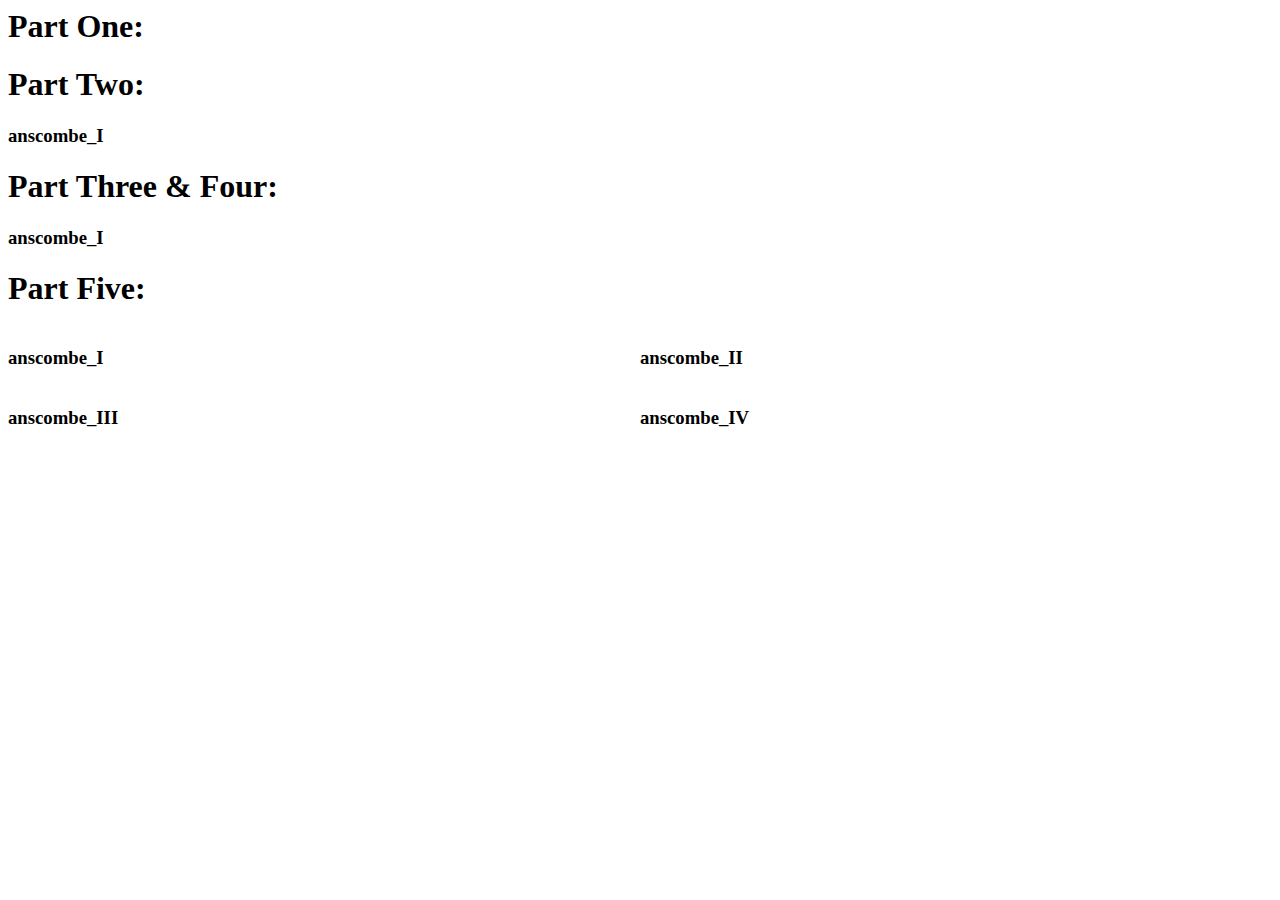
==== submissions/dfrost/index.html @ bae8fda9 "added final index.html, scatters set to quadrants" ====
<html>
<head>
<title>Project 0</title>
<style type="text/css" href="project0.css"></style>
<style>
  .left{float:left; width:50%;}
  .right{float:right; width:50%;}

</style>
<script src="https://ajax.googleapis.com/ajax/libs/jquery/3.1.1/jquery.min.js"></script>
<!--Put your D3 import statement between these two lines-->
    <script src="//d3js.org/d3.v4.min.js"></script>
<!--Put your D3 import statement between these two lines-->
</head>

<body>
	<div id="partOne">
        <h1>Part One: </h1>

	</div>

    <div id="partTwo">
        <h1>Part Two: </h1>
        <h3>anscombe_I</h3>
        <div id="barchart">
        </div>
	</div>

    <div id="partThree">
        <h1>Part Three &amp; Four: </h1>
        <div id="scatterplot">
          <h3>anscombe_I</h3>
          <div id="sl"
            <p id="scatterLabel"></p>
          </div>
        </div>
	</div>

<!--Figured out how to stack the charts into a 4 quadrant with "in-html" styling-->
    <div id="partFive">
        <h1>Part Five: </h1>
        <div id="scatterplotSet">
        </div>
        <div class= "left" id="anscombe_I">
          <h3>anscombe_I</h3>
        </div>
        <div class= "left" id="anscombe_II">
          <h3>anscombe_II</h3>
        </div>

        <div class= "right" id="anscombe_IV">
          <h3>anscombe_IV</h3>
        </div>
        <div class= "right" id="anscombe_III">
          <h3>anscombe_III</h3>
        </div>

	</div>

    <script type="text/javascript">
//Team-work: I teamed up with Ben Galassi to work on this project.
//Sources used for this project:
// #1 https://bl.ocks.org/d3noob/bdf28027e0ce70bd132edc64f1dd7ea4
// for help setting up bar graph using v4 d3 library
// #2 http://stackoverflow.com/questions/11300059/appending-d3-js-canvas-to-div
// for help appending a chart to a div
// #3 http://www.d3noob.org/2012/12/setting-scales-domains-and-ranges-in.html
// for scaling x and y domains correctly by max values from dataset
// #4 http://stackoverflow.com/questions/38450349/uncaught-typeerror-cannot-read-property-linear-of-undefined
// for more new v4 stuff that broke using v3 code from tutorial, syntax changes, etc..
// #5 https://bl.ocks.org/d3noob/6f082f0e3b820b6bf68b78f2f7786084
// for scaling x y ranges in v4 for a scatterplot
// Put your part one code here ***********************
var w = 700; // Width of our visualization
var h = 500; // Height of our visualization
var margin = 10; // Margin around visualization
var xOffset = 40; // Space for x-axis labels
var yOffset = 100; // Space for y-axis labels
var vals = ['x', 'y']; // List of data attributes
var xVal = vals[0]; // Value to plot on x-axis
var yVal = vals[1]; // Value to plot on y-axis
    d3.csv('anscombe_I.csv', function(dataset) {
      var data1 = checkDataset(dataset);
        });
      d3.csv('anscombe_II.csv', function(dataset) {
        var data2 = checkDataset(dataset);
          });
        d3.csv('anscombe_III.csv', function(dataset) {
          var data3 = checkDataset(dataset);
            });
          d3.csv('anscombe_IV.csv', function(dataset) {
            var data4 = checkDataset(dataset);
              });
        // Leave this to test your data uploading. All data uploading should be above this line
        function checkDataset(dataset) {
            if (dataset.length == 11)
                $("#partOne").append("<p>data loaded correctly</p>");
            else
                $("#partOne").append("<p>data loaded incorrectly. Try using the debugger to help you find the bug!</p>");
        }
// Put your part two code here ***********************
// set the dimensions &  margins for the bar graph
var margin = {top: 15, right: 15, bottom: 15, left: 18},
    width = 600 - margin.left - margin.right,
    height = 500 - margin.top - margin.bottom;
// set the x and y ranges (scaleBand is new in v4)
//Constructs a new band scale with the empty domain, the unit range [0, 1], no padding, no rounding and center alignment.
var x = d3.scaleBand()
          .range([0, width])
          .padding(0.1);
var y = d3.scaleLinear()
          .range([height, 0]);
// append '#barchart' element to 'svg' to get in in the div in part 2
var svg = d3.select("#barchart").append("svg")
    .attr("width", width + margin.left + margin.right)
    .attr("height", height + margin.top + margin.bottom)
  .append("g")
    .attr("transform",
          "translate(" + margin.left + "," + margin.top + ")");
// last line moves the svg element to the top left margin of the barchart div
// Pull in the data from anscombe number 1 dataset
d3.csv("anscombe_I.csv", function(data) {
  var data1 = data;
  // formatting for the dataset values
  data.forEach(function(d) {
    d.y = +d.y;
  });
  // Scale the range of the data in the domains
  x.domain(data.map(function(d) { return d.x; }));
  y.domain([0, d3.max(data, function(d) { return d.y; })]);
  // append the rectangles "bar" to the chart
  svg.selectAll(".bar")
      .data(data)
    .enter().append("rect")
      .attr("class", "bar")
      .attr("x", function(d) { return x(d.x); })
      .attr("width", x.bandwidth())
      .attr("y", function(d) { return y(d.y); })
      .attr("height", function(d) { return height - y(d.y); });
  // adding our x-Axis and specifying which axis it goes on
  svg.append("g")
      .attr("transform", "translate(0," + height + ")")
      .call(d3.axisBottom(x));
  // adding our y-axis and specifying which axis it goes on
  svg.append("g")
      .call(d3.axisLeft(y));
});
        // Put your part three & four code here ***********************
// PART THREE CODE:
//set the dimensions and margins of the graph
var margin1 = {
     'left': 25,
     'right': 20,
     'top': 20,
     'bottom': 20
   }
   var width1 = 450 - margin1.left - margin1.right;
   var height1 = 450 - margin1.top - margin1.bottom;
  //  var ansVals = ['x', 'y']; // List of data attributes
  //  var ansValX = ansVals[0]; // Value to plot on x-axis
  //  var ansValY = ansVals[1]; /
  // var xOffset = 40; // Space for x-axis labels
  // var yOffset = 100; // Space for y-axis labels

//update 2.16.17 @ 6:47 PM - For the life of me, I still cannot get the x and y scaling right
//I commented out my variables and retained manual scaling, and will email you to see if I can figure
//this out before final submission

   var x1 = d3.scaleLinear()
            .range([0, width1])
            .domain([0,14]);
   var y1 = d3.scaleLinear()
            .range([height1, 0])
            .domain([0, 11]);
//create the x axis, add ticks, call x1 for scaling
   var xAxis = d3.axisBottom()
      .scale(x1)
      .tickSize(-height1)
//create the y axis, add ticks, call y1 for scaling
   var yAxis = d3.axisLeft()
      .scale(y1)
      .tickSize(-width)
//pulling the data from datset1
  d3.csv('anscombe_I.csv', function(data){
      var data2 = data;
//formatting the data
    data.forEach(function(d) {
      d.x = +d.x;
      d.y = +d.y;
    });
//create a new image and tie it to div scatterplot in html
    var scatter = d3.select('#scatterplot').append('svg')
                  .attr('width', width1+margin1.left+margin1.right)
                  .attr('height', height1+margin1.top+margin1.bottom)
                  .append('g')
                    .attr("transform",
                          "translate("
                          + margin1.left + ","
                          + margin1.top + ")" );
//adding x axis appending "graphic" to previously created x axis
    scatter.append("g")
      .attr("class", "x axis")
      .attr("transform", "translate(0," + (height1) + ")")
      .call(xAxis);
//adding y axis appending "graphic" to previously created y axis
    scatter.append("g")
      .attr("class", "y axis")
      .call(yAxis);
//creating the circles for the scatterplot
    var circles = scatter.selectAll('circle')
                .data(data);
//defining the circles position, radius
//finally figured out how to get the mouseover and mouse out color change working, and coordinate printing on click
    circles.enter()
      .append('circle')
      .attr('cy', function(d) {return y(d.y);})
      .attr('cx', function(d) {return x(d.x);})
      .attr('r', 5)
      .on("mouseover", function(d) {
        d3.select(this).attr("r", 10).style("fill", "steelblue");
      })
      .on("mouseout", function(d) {
        d3.select(this).attr("r", 5.5).style("fill", "black");
        circles.transition()
             .duration(500)
             .style("opacity", 0);
      })
      //write text (x and y coordinates of selected circle) to div wrapper "sl" on-click
      //now replaces previous coordinates on new click
      .on("click", function(d) {d3.select("#sl").text(d.x + ", " + d.y);
	  		})
	  });
        // Put your part five code here ***********************
        //re-using part 3 scatter plot, copied 4 times and uploading 4 different anscombe datasets.
        d3.csv('anscombe_I.csv', function(error, data){
            var data3 = data;
          data.forEach(function(d) {
            d.x = +d.x;
            d.y = +d.y;
          });

        var margin1 = {
             'left': 25,
             'right': 20,
             'top': 20,
             'bottom': 20
           }
           var width1 = 450 - margin1.left - margin1.right;
           var height1 = 450 - margin1.top - margin1.bottom;

           var x2 = d3.scaleLinear()
                    .range([0, width1])
                    .domain([0,14]);
           var y2 = d3.scaleLinear()
                    .range([height1, 0])
                    .domain([0, 11]);
           var xAxis = d3.axisBottom()
              .scale(x2)
              .tickSize(-height1)
           var yAxis = d3.axisLeft()
              .scale(y2)
              .tickSize(-width)

            var scatter1 = d3.select('#anscombe_I').append('svg')
                          .attr('width', width1+margin1.left+margin1.right)
                          .attr('height', height1+margin1.top+margin1.bottom)
                          .append('g')
                            .attr("transform",
                                  "translate("
                                  + margin1.left + ","
                                  + margin1.top + ")" )
            scatter1.append("g")
              .attr("class", "x axis")
              .attr("transform", "translate(0," + (height1) + ")")
              .call(xAxis);
            scatter1.append("g")
              .attr("class", "y axis")
              .call(yAxis);
            var circles = scatter1.selectAll('circle')
                        .data(data);
            circles.enter()
              .append('circle')
              .attr('cy', function(d) {return y(d.y);})
              .attr('cx', function(d) {return x(d.x);})
              .attr('r', 5)
          });
          //----------------------------------------------------------------
          //anscombe II scattor plot
          var margin1 = {
               'left': 25,
               'right': 20,
               'top': 20,
               'bottom': 20
             }
             var width1 = 450 - margin1.left - margin1.right;
             var height1 = 450 - margin1.top - margin1.bottom;
             var x1 = d3.scaleLinear()
                      .range([0, width1])
                      .domain([0,14]);
             var y1 = d3.scaleLinear()
                      .range([height1, 0])
                      .domain([0, 11]);
             var xAxis = d3.axisBottom()
                .scale(x1)
                .tickSize(-height1)
             var yAxis = d3.axisLeft()
                .scale(y1)
                .tickSize(-width)
            d3.csv('anscombe_II.csv', function(error, data){
                var data4 = data;
              data.forEach(function(d) {
                d.x = +d.x;
                d.y = +d.y;
              });
              var scatter2 = d3.select('#anscombe_II').append('svg')
                            .attr('width', width1+margin1.left+margin1.right)
                            .attr('height', height1+margin1.top+margin1.bottom)
                            .append('g')
                              .attr("transform",
                                    "translate("
                                    + margin1.left + ","
                                    + margin1.top + ")" );
              scatter2.append("g")
                .attr("class", "x axis")
                .attr("transform", "translate(0," + (height1) + ")")
                .call(xAxis);
              scatter2.append("g")
                .attr("class", "y axis")
                .call(yAxis);
              var circles = scatter2.selectAll('circle')
                          .data(data);
              circles.enter()
                .append('circle')
                .attr('cy', function(d) {return y(d.y);})
                .attr('cx', function(d) {return x(d.x);})
                .attr('r', 5)
            });
//----------------------------------------------------------------
//anscombe III scattor plot
var margin1 = {
     'left': 25,
     'right': 20,
     'top': 20,
     'bottom': 20
   }
   var width1 = 450 - margin1.left - margin1.right;
   var height1 = 450 - margin1.top - margin1.bottom;
   var x1 = d3.scaleLinear()
            .range([0, width1])
            .domain([0,14]);
   var y1 = d3.scaleLinear()
            .range([height1, 0])
            .domain([0, 11]);
   var xAxis = d3.axisBottom()
      .scale(x1)
      .tickSize(-height1)
   var yAxis = d3.axisLeft()
      .scale(y1)
      .tickSize(-width)
d3.csv('anscombe_III.csv', function(error, data){
  var data6 = data;
  data.forEach(function(d) {
    d.x = +d.x;
    d.y = +d.y;
  });
  var scatter3 = d3.select('#anscombe_III').append('svg')
                .attr('width', width1+margin1.left+margin1.right)
                .attr('height', height1+margin1.top+margin1.bottom)
                .append('g')
                  .attr("transform",
                        "translate("
                        + margin1.left + ","
                        + margin1.top + ")" );
  scatter3.append("g")
    .attr("class", "x axis")
    .attr("transform", "translate(0," + (height1) + ")")
    .call(xAxis);
  scatter3.append("g")
    .attr("class", "y axis")
    .call(yAxis);
  var circles = scatter3.selectAll('circle')
              .data(data);
  circles.enter()
    .append('circle')
    .attr('cy', function(d) {return y(d.y);})
    .attr('cx', function(d) {return x(d.x);})
    .attr('r', 5)
});
//-------------------------------------------------------------------
//anscombe IV scattor plot
var margin1 = {
     'left': 25,
     'right': 20,
     'top': 20,
     'bottom': 20
   }
   var width1 = 450 - margin1.left - margin1.right;
   var height1 = 450 - margin1.top - margin1.bottom;
   var x1 = d3.scaleLinear()
            .range([0, width1])
            .domain([0,14]);
   var y1 = d3.scaleLinear()
            .range([height1, 0])
            .domain([0, 11]);
   var xAxis = d3.axisBottom()
      .scale(x1)
      .tickSize(-height1)
   var yAxis = d3.axisLeft()
      .scale(y1)
      .tickSize(-width)
d3.csv('anscombe_IV.csv', function(error, data){
  var data6 = data;
  data.forEach(function(d) {
    d.x = +d.x;
    d.y = +d.y;
  });
  var scatter4 = d3.select('#anscombe_IV').append('svg')
                .attr('width', width1+margin1.left+margin1.right)
                .attr('height', height1+margin1.top+margin1.bottom)
                .append('g')
                  .attr("transform",
                        "translate("
                        + margin1.left + ","
                        + margin1.top + ")" );
  scatter4.append("g")
    .attr("class", "x axis")
    .attr("transform", "translate(0," + (height1) + ")")
    .call(xAxis);
  scatter4.append("g")
    .attr("class", "y axis")
    .call(yAxis);
  var circles = scatter4.selectAll('circle')
              .data(data);
  circles.enter()
    .append('circle')
    .attr('cy', function(d) {return y(d.y);})
    .attr('cx', function(d) {return x(d.x);})
    .attr('r', 5)
});
    </script>
</body>


</html>
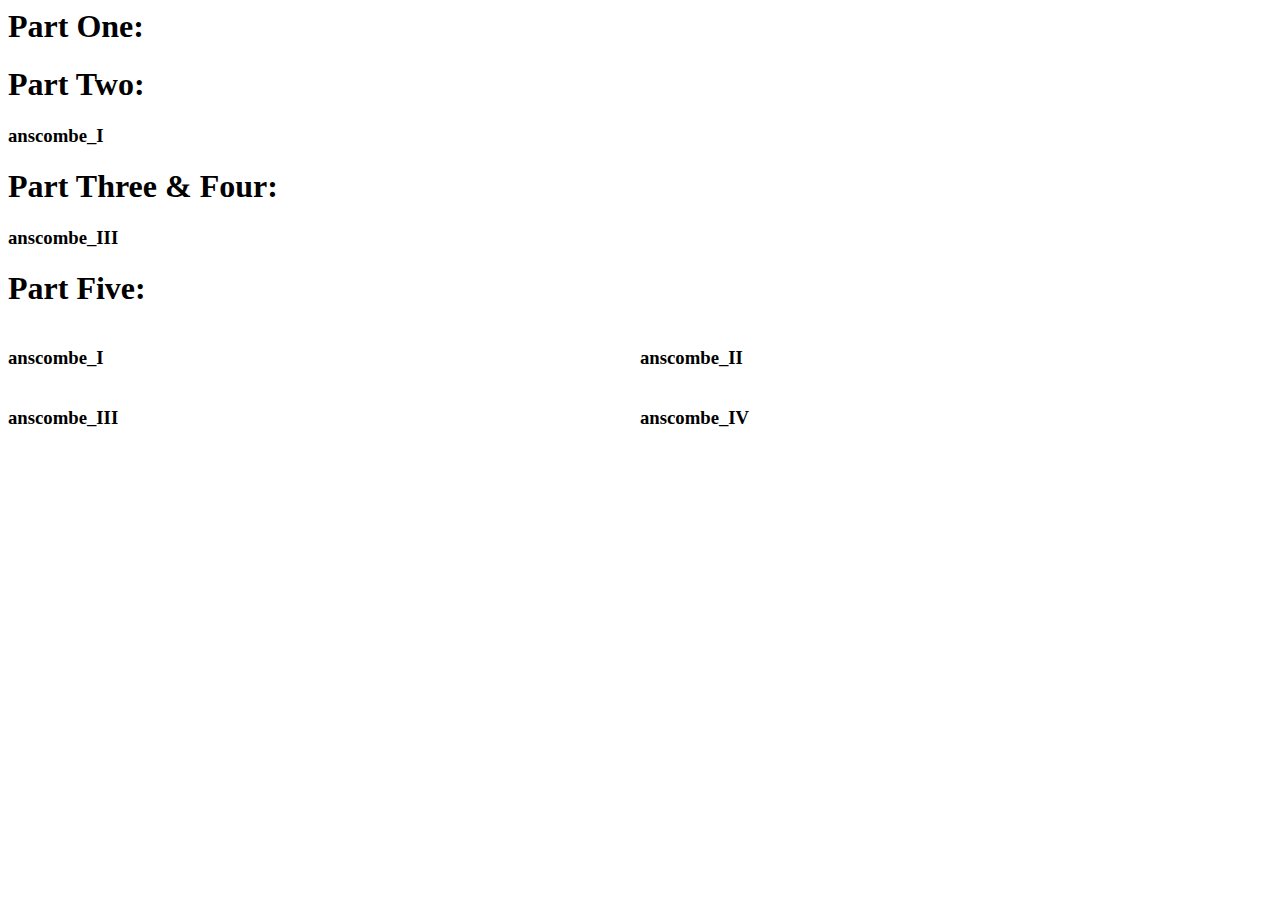
==== commit 8934228d: "figured out ALL the issues. WOOHOOgit add index.htmlgit add index.html" ====
--- a/submissions/dfrost/index.html
+++ b/submissions/dfrost/index.html
@@ -29,7 +29,7 @@
     <div id="partThree">
         <h1>Part Three &amp; Four: </h1>
         <div id="scatterplot">
-          <h3>anscombe_I</h3>
+          <h3>anscombe_III</h3>
           <div id="sl"
             <p id="scatterLabel"></p>
           </div>
@@ -58,6 +58,7 @@
 	</div>
 
     <script type="text/javascript">
+
 //Team-work: I teamed up with Ben Galassi to work on this project.
 //Sources used for this project:
 // #1 https://bl.ocks.org/d3noob/bdf28027e0ce70bd132edc64f1dd7ea4
@@ -71,14 +72,8 @@
 // #5 https://bl.ocks.org/d3noob/6f082f0e3b820b6bf68b78f2f7786084
 // for scaling x y ranges in v4 for a scatterplot
 // Put your part one code here ***********************
-var w = 700; // Width of our visualization
-var h = 500; // Height of our visualization
-var margin = 10; // Margin around visualization
-var xOffset = 40; // Space for x-axis labels
-var yOffset = 100; // Space for y-axis labels
-var vals = ['x', 'y']; // List of data attributes
-var xVal = vals[0]; // Value to plot on x-axis
-var yVal = vals[1]; // Value to plot on y-axis
+
+
     d3.csv('anscombe_I.csv', function(dataset) {
       var data1 = checkDataset(dataset);
         });
@@ -98,6 +93,7 @@
             else
                 $("#partOne").append("<p>data loaded incorrectly. Try using the debugger to help you find the bug!</p>");
         }
+
 // Put your part two code here ***********************
 // set the dimensions &  margins for the bar graph
 var margin = {top: 15, right: 15, bottom: 15, left: 18},
@@ -147,296 +143,866 @@
 });
         // Put your part three & four code here ***********************
 // PART THREE CODE:
-//set the dimensions and margins of the graph
-var margin1 = {
-     'left': 25,
-     'right': 20,
-     'top': 20,
-     'bottom': 20
-   }
-   var width1 = 450 - margin1.left - margin1.right;
-   var height1 = 450 - margin1.top - margin1.bottom;
-  //  var ansVals = ['x', 'y']; // List of data attributes
-  //  var ansValX = ansVals[0]; // Value to plot on x-axis
-  //  var ansValY = ansVals[1]; /
-  // var xOffset = 40; // Space for x-axis labels
-  // var yOffset = 100; // Space for y-axis labels
-
-//update 2.16.17 @ 6:47 PM - For the life of me, I still cannot get the x and y scaling right
-//I commented out my variables and retained manual scaling, and will email you to see if I can figure
-//this out before final submission
-
-   var x1 = d3.scaleLinear()
-            .range([0, width1])
-            .domain([0,14]);
-   var y1 = d3.scaleLinear()
-            .range([height1, 0])
-            .domain([0, 11]);
-//create the x axis, add ticks, call x1 for scaling
-   var xAxis = d3.axisBottom()
-      .scale(x1)
-      .tickSize(-height1)
-//create the y axis, add ticks, call y1 for scaling
-   var yAxis = d3.axisLeft()
-      .scale(y1)
-      .tickSize(-width)
-//pulling the data from datset1
-  d3.csv('anscombe_I.csv', function(data){
-      var data2 = data;
-//formatting the data
-    data.forEach(function(d) {
-      d.x = +d.x;
-      d.y = +d.y;
-    });
-//create a new image and tie it to div scatterplot in html
-    var scatter = d3.select('#scatterplot').append('svg')
-                  .attr('width', width1+margin1.left+margin1.right)
-                  .attr('height', height1+margin1.top+margin1.bottom)
-                  .append('g')
-                    .attr("transform",
-                          "translate("
-                          + margin1.left + ","
-                          + margin1.top + ")" );
-//adding x axis appending "graphic" to previously created x axis
-    scatter.append("g")
-      .attr("class", "x axis")
-      .attr("transform", "translate(0," + (height1) + ")")
-      .call(xAxis);
-//adding y axis appending "graphic" to previously created y axis
-    scatter.append("g")
-      .attr("class", "y axis")
-      .call(yAxis);
-//creating the circles for the scatterplot
-    var circles = scatter.selectAll('circle')
-                .data(data);
-//defining the circles position, radius
-//finally figured out how to get the mouseover and mouse out color change working, and coordinate printing on click
-    circles.enter()
-      .append('circle')
-      .attr('cy', function(d) {return y(d.y);})
-      .attr('cx', function(d) {return x(d.x);})
-      .attr('r', 5)
-      .on("mouseover", function(d) {
-        d3.select(this).attr("r", 10).style("fill", "steelblue");
-      })
-      .on("mouseout", function(d) {
-        d3.select(this).attr("r", 5.5).style("fill", "black");
-        circles.transition()
-             .duration(500)
-             .style("opacity", 0);
-      })
-      //write text (x and y coordinates of selected circle) to div wrapper "sl" on-click
-      //now replaces previous coordinates on new click
-      .on("click", function(d) {d3.select("#sl").text(d.x + ", " + d.y);
-	  		})
-	  });
+var w = 700; // Width of our visualization
+var h = 500; // Height of our visualization
+var margin = 10; // Margin around visualization
+var xOffset = 40; // Space for x-axis labels
+var yOffset = 100; // Space for y-axis labels
+var vals = ['x', 'y']; // List of data attributes
+var xVal = vals[0]; // Value to plot on x-axis
+var yVal = vals[1]; // Value to plot on y-axis
+
+
+    d3.csv('anscombe_III.csv', function(data) {
+        var data3 = data;
+
+        data.forEach(function(d) {
+          d.x = +d.x;
+          d.y = +d.y;
+        });
+
+    // First, we will create some constants to define non-data-related parts of the visualization
+    var w = 700; // Width of our visualization
+    var h = 500; // Height of our visualization
+    var xOffset = 40; // Space for x-axis labels
+    var yOffset = 100; // Space for y-axis labels
+    var margin = 10; // Margin around visualization
+    var vals = ['x', 'y']; // List of data attributes
+    var xVal = vals[0]; // Value to plot on x-axis
+    var yVal = vals[1]; // Value to plot on y-axis
+
+    // Next, we will load in our CSV of data
+    // d3.csv(filename, callback_function) where callback_function is
+    // the code that runs after the data is uploaded. It's generally a
+    // good idea to keep your vis code inside of this callback, like we
+    // do in this example below.
+
+
+        // Define scales that convert from the data domain to screen coordinates
+        // This will define scales that convert values
+    	// from our data domain (.domain([min data value, max data value])
+        // into screen coordinates (.range([min pixel value, max pixel value])).
+        // Using linear scales maps the data directly to the pixel values using
+        // pixel_val = c * data_val, where c is a constant computed by d3.
+        var xScale = d3.scaleLinear()
+                        .domain([d3.min(data, function(d) {
+                            return parseFloat(d[xVal]);
+                        })-1, d3.max(data, function(d) {
+                            return parseFloat(d[xVal]);
+                        })+1])
+                        .range([xOffset + margin, w - margin]);
+
+        var yScale = d3.scaleLinear()
+                        .domain([d3.min(data, function(d) {
+                            return parseFloat(d[yVal]);
+                        })-1, d3.max(data, function(d) {
+                            return parseFloat(d[yVal]);
+                        })+1])
+                        .range([h - yOffset - margin, margin]);
+
+        // Next, we will create an SVG element to contain our visualization.
+        var svg = d3.select("#scatterplot").append("svg:svg")
+                                        .attr("width", w)
+                                        .attr("height", h);
+
+
+    	// Build axes! (These are kind of annoying, actually...)
+        // Specify the axis scale and general position
+        var xAxis = d3.axisBottom()
+                          .scale(xScale)
+                          .ticks(5);
+
+        // Add a graphics element to hold the axis we created above (xAxis)
+        var xAxisG = svg.append('g')
+                        .attr('class', 'axis')
+                        .attr('transform', 'translate(0, ' + (h - yOffset) + ')')
+                        .call(xAxis);
+
+        // Add a label that shows the user what that axis represents
+        var xLabel = svg.append("text")
+                        .attr('class', 'label')
+                        .attr('x', w/2)
+                        .attr('y', h - margin/2)
+                        .text(xVal);
+
+        // Repeat for the y-axis
+        var yAxis = d3.axisLeft()
+                          .scale(yScale)
+                          .ticks(5);
+
+        var yAxisG = svg.append('g')
+                        .attr('class', 'axis')
+                        .attr('transform', 'translate(' + xOffset + ', 0)')
+                        .call(yAxis);
+
+        var yLabel = svg.append("text")
+                        .attr('class', 'label')
+                        .attr('x', xOffset/2)
+                        .attr('y', h/2)
+                        .text(yVal);
+
+    	// Now, we will start actually building our scatterplot!
+    		// Select elements
+    		// Bind data to elements
+
+
+    		// Create new elements if needed
+
+        var circles = svg.selectAll('circle')
+                    .data(data);
+    //defining the circles position, radius
+    //finally figured out how to get the mouseover and mouse out color change working, and coordinate printing on click
+        circles.enter()
+          .append('circle')
+          .attr('cy', function(d) {return yScale(d[yVal]);})
+          .attr('cx', function(d) {return xScale(d[xVal]);})
+          .attr('r', 5)
+          .on("mouseover", function(d) {
+            d3.select(this).attr("r", 10).style("fill", "steelblue");
+          })
+          .on("mouseout", function(d) {
+            d3.select(this).attr("r", 5.5).style("fill", "black");
+            circles.transition()
+                 .duration(500)
+                 .style("opacity", 0);
+          })
+          //write text (x and y coordinates of selected circle) to div wrapper "sl" on-click
+          //now replaces previous coordinates on new click
+          .on("click", function(d) {d3.select("#sl").text(d.x + ", " + d.y);
+            })
+        });
+    			// Give it a class
+    			// x-coordinate
+    			// y-coordinate
+    			// radius
+    			// tooltip
+
+
+
+        // Now, let's select all of our points and change their color
+
+    // A function to retrieve the next value in the vals list
+    function getNextVal(val) {
+    	return vals[(vals.indexOf(val) + 1) % vals.length];
+    };
+
+
+
+    // A function to change what values we plot on the x-axis
+    function setXval(val) {
+    	// Update xVal
+    	xVal = val;
+    	// Update the axis
+    	xScale.domain([d3.min(data, function(d) { return parseFloat(d[xVal]); })-1,
+    				   d3.max(data, function(d) { return parseFloat(d[xVal]); })+1])
+    	xAxis.scale(xScale);
+    	xAxisG.call(xAxis);
+    	xLabel.text(xVal);
+
+    	// Update the points
+
+
+    };
+
+    // A function to change what values we plot on the y-axis
+    function setYval(val) {
+    	// Update yVal
+    	yVal = val;
+    	// Update the axis
+    	yScale.domain([d3.min(data, function(d) { return parseFloat(d[yVal]); })-1,
+    				   d3.max(data, function(d) { return parseFloat(d[yVal]); })+1])
+    	yAxis.scale(yScale);
+    	yAxisG.call(yAxis);
+    	yLabel.text(yVal);
+    	// Update the points
+
+    };
+
+
+
+
         // Put your part five code here ***********************
         //re-using part 3 scatter plot, copied 4 times and uploading 4 different anscombe datasets.
-        d3.csv('anscombe_I.csv', function(error, data){
-            var data3 = data;
-          data.forEach(function(d) {
-            d.x = +d.x;
-            d.y = +d.y;
-          });
-
-        var margin1 = {
-             'left': 25,
-             'right': 20,
-             'top': 20,
-             'bottom': 20
-           }
-           var width1 = 450 - margin1.left - margin1.right;
-           var height1 = 450 - margin1.top - margin1.bottom;
-
-           var x2 = d3.scaleLinear()
-                    .range([0, width1])
-                    .domain([0,14]);
-           var y2 = d3.scaleLinear()
-                    .range([height1, 0])
-                    .domain([0, 11]);
-           var xAxis = d3.axisBottom()
-              .scale(x2)
-              .tickSize(-height1)
-           var yAxis = d3.axisLeft()
-              .scale(y2)
-              .tickSize(-width)
-
-            var scatter1 = d3.select('#anscombe_I').append('svg')
-                          .attr('width', width1+margin1.left+margin1.right)
-                          .attr('height', height1+margin1.top+margin1.bottom)
-                          .append('g')
-                            .attr("transform",
-                                  "translate("
-                                  + margin1.left + ","
-                                  + margin1.top + ")" )
-            scatter1.append("g")
-              .attr("class", "x axis")
-              .attr("transform", "translate(0," + (height1) + ")")
-              .call(xAxis);
-            scatter1.append("g")
-              .attr("class", "y axis")
-              .call(yAxis);
-            var circles = scatter1.selectAll('circle')
-                        .data(data);
-            circles.enter()
-              .append('circle')
-              .attr('cy', function(d) {return y(d.y);})
-              .attr('cx', function(d) {return x(d.x);})
-              .attr('r', 5)
-          });
-          //----------------------------------------------------------------
-          //anscombe II scattor plot
-          var margin1 = {
-               'left': 25,
-               'right': 20,
-               'top': 20,
-               'bottom': 20
-             }
-             var width1 = 450 - margin1.left - margin1.right;
-             var height1 = 450 - margin1.top - margin1.bottom;
-             var x1 = d3.scaleLinear()
-                      .range([0, width1])
-                      .domain([0,14]);
-             var y1 = d3.scaleLinear()
-                      .range([height1, 0])
-                      .domain([0, 11]);
-             var xAxis = d3.axisBottom()
-                .scale(x1)
-                .tickSize(-height1)
-             var yAxis = d3.axisLeft()
-                .scale(y1)
-                .tickSize(-width)
-            d3.csv('anscombe_II.csv', function(error, data){
-                var data4 = data;
-              data.forEach(function(d) {
-                d.x = +d.x;
-                d.y = +d.y;
-              });
-              var scatter2 = d3.select('#anscombe_II').append('svg')
-                            .attr('width', width1+margin1.left+margin1.right)
-                            .attr('height', height1+margin1.top+margin1.bottom)
-                            .append('g')
-                              .attr("transform",
-                                    "translate("
-                                    + margin1.left + ","
-                                    + margin1.top + ")" );
-              scatter2.append("g")
-                .attr("class", "x axis")
-                .attr("transform", "translate(0," + (height1) + ")")
-                .call(xAxis);
-              scatter2.append("g")
-                .attr("class", "y axis")
-                .call(yAxis);
-              var circles = scatter2.selectAll('circle')
-                          .data(data);
-              circles.enter()
-                .append('circle')
-                .attr('cy', function(d) {return y(d.y);})
-                .attr('cx', function(d) {return x(d.x);})
-                .attr('r', 5)
-            });
+        //FINALLY figured out how to create multiple instances of charts with different datasets.
+        //formatting with html styling for splitting into 4 quadrant, no need for the css sheet. 
+
+        d3.csv('anscombe_I.csv', function(data) {
+                          var data3 = data;
+
+                          data.forEach(function(d) {
+                            d.x = +d.x;
+                            d.y = +d.y;
+                          });
+
+                      // First, we will create some constants to define non-data-related parts of the visualization
+                      var w = 700; // Width of our visualization
+                      var h = 500; // Height of our visualization
+                      var xOffset = 40; // Space for x-axis labels
+                      var yOffset = 100; // Space for y-axis labels
+                      var margin = 10; // Margin around visualization
+                      var vals = ['x', 'y']; // List of data attributes
+                      var xVal = vals[0]; // Value to plot on x-axis
+                      var yVal = vals[1]; // Value to plot on y-axis
+
+                      // Next, we will load in our CSV of data
+                      // d3.csv(filename, callback_function) where callback_function is
+                      // the code that runs after the data is uploaded. It's generally a
+                      // good idea to keep your vis code inside of this callback, like we
+                      // do in this example below.
+
+
+                          // Define scales that convert from the data domain to screen coordinates
+                          // This will define scales that convert values
+                      	// from our data domain (.domain([min data value, max data value])
+                          // into screen coordinates (.range([min pixel value, max pixel value])).
+                          // Using linear scales maps the data directly to the pixel values using
+                          // pixel_val = c * data_val, where c is a constant computed by d3.
+                          var xScale = d3.scaleLinear()
+                                          .domain([d3.min(data, function(d) {
+                                              return parseFloat(d[xVal]);
+                                          })-1, d3.max(data, function(d) {
+                                              return parseFloat(d[xVal]);
+                                          })+1])
+                                          .range([xOffset + margin, w - margin]);
+
+                          var yScale = d3.scaleLinear()
+                                          .domain([d3.min(data, function(d) {
+                                              return parseFloat(d[yVal]);
+                                          })-1, d3.max(data, function(d) {
+                                              return parseFloat(d[yVal]);
+                                          })+1])
+                                          .range([h - yOffset - margin, margin]);
+
+                          // Next, we will create an SVG element to contain our visualization.
+                          var svgAns1 = d3.select("#anscombe_I").append("svg:svg")
+                                                          .attr("width", w)
+                                                          .attr("height", h);
+
+
+                      	// Build axes! (These are kind of annoying, actually...)
+                          // Specify the axis scale and general position
+                          var xAxis = d3.axisBottom()
+                                            .scale(xScale)
+                                            .ticks(5);
+
+                          // Add a graphics element to hold the axis we created above (xAxis)
+                          var xAxisG = svgAns1.append('g')
+                                          .attr('class', 'axis')
+                                          .attr('transform', 'translate(0, ' + (h - yOffset) + ')')
+                                          .call(xAxis);
+
+                          // Add a label that shows the user what that axis represents
+                          var xLabel = svgAns1.append("text")
+                                          .attr('class', 'label')
+                                          .attr('x', w/2)
+                                          .attr('y', h - margin/2)
+                                          .text(xVal);
+
+                          // Repeat for the y-axis
+                          var yAxis = d3.axisLeft()
+                                            .scale(yScale)
+                                            .ticks(5);
+
+                          var yAxisG = svgAns1.append('g')
+                                          .attr('class', 'axis')
+                                          .attr('transform', 'translate(' + xOffset + ', 0)')
+                                          .call(yAxis);
+
+                          var yLabel = svgAns1.append("text")
+                                          .attr('class', 'label')
+                                          .attr('x', xOffset/2)
+                                          .attr('y', h/2)
+                                          .text(yVal);
+
+                      	// Now, we will start actually building our scatterplot!
+                      		// Select elements
+                      		// Bind data to elements
+
+
+                      		// Create new elements if needed
+
+                          var circles = svgAns1.selectAll('circle')
+                                      .data(data);
+                      //defining the circles position, radius
+                      //finally figured out how to get the mouseover and mouse out color change working, and coordinate printing on click
+                          circles.enter()
+                            .append('circle')
+                            .attr('cy', function(d) {return yScale(d[yVal]);})
+                            .attr('cx', function(d) {return xScale(d[xVal]);})
+                            .attr('r', 5)
+                            .on("mouseover", function(d) {
+                              d3.select(this).attr("r", 10).style("fill", "steelblue");
+                            })
+                            .on("mouseout", function(d) {
+                              d3.select(this).attr("r", 5.5).style("fill", "black");
+                              circles.transition()
+                                   .duration(500)
+                                   .style("opacity", 0);
+                            })
+                            //write text (x and y coordinates of selected circle) to div wrapper "sl" on-click
+                            //now replaces previous coordinates on new click
+                            .on("click", function(d) {d3.select("#sl").text(d.x + ", " + d.y);
+                              })
+                          });
+                      			// Give it a class
+                      			// x-coordinate
+                      			// y-coordinate
+                      			// radius
+                      			// tooltip
+
+
+
+                          // Now, let's select all of our points and change their color
+
+                      // A function to retrieve the next value in the vals list
+                      function getNextVal(val) {
+                      	return vals[(vals.indexOf(val) + 1) % vals.length];
+                      };
+
+
+
+                      // A function to change what values we plot on the x-axis
+                      function setXval(val) {
+                      	// Update xVal
+                      	xVal = val;
+                      	// Update the axis
+                      	xScale.domain([d3.min(data, function(d) { return parseFloat(d[xVal]); })-1,
+                      				   d3.max(data, function(d) { return parseFloat(d[xVal]); })+1])
+                      	xAxis.scale(xScale);
+                      	xAxisG.call(xAxis);
+                      	xLabel.text(xVal);
+
+                      	// Update the points
+
+
+                      };
+
+                      // A function to change what values we plot on the y-axis
+                      function setYval(val) {
+                      	// Update yVal
+                      	yVal = val;
+                      	// Update the axis
+                      	yScale.domain([d3.min(data, function(d) { return parseFloat(d[yVal]); })-1,
+                      				   d3.max(data, function(d) { return parseFloat(d[yVal]); })+1])
+                      	yAxis.scale(yScale);
+                      	yAxisG.call(yAxis);
+                      	yLabel.text(yVal);
+                      	// Update the points
+
+                      };
+
+
+
+
+
+//----------------------------------------------------------------
+//anscombe II scattor plot
+
+d3.csv('anscombe_II.csv', function(data) {
+                  var data3 = data;
+
+                  data.forEach(function(d) {
+                    d.x = +d.x;
+                    d.y = +d.y;
+                  });
+
+              // First, we will create some constants to define non-data-related parts of the visualization
+              var w = 700; // Width of our visualization
+              var h = 500; // Height of our visualization
+              var xOffset = 40; // Space for x-axis labels
+              var yOffset = 100; // Space for y-axis labels
+              var margin = 10; // Margin around visualization
+              var vals = ['x', 'y']; // List of data attributes
+              var xVal = vals[0]; // Value to plot on x-axis
+              var yVal = vals[1]; // Value to plot on y-axis
+
+              // Next, we will load in our CSV of data
+              // d3.csv(filename, callback_function) where callback_function is
+              // the code that runs after the data is uploaded. It's generally a
+              // good idea to keep your vis code inside of this callback, like we
+              // do in this example below.
+
+
+                  // Define scales that convert from the data domain to screen coordinates
+                  // This will define scales that convert values
+                // from our data domain (.domain([min data value, max data value])
+                  // into screen coordinates (.range([min pixel value, max pixel value])).
+                  // Using linear scales maps the data directly to the pixel values using
+                  // pixel_val = c * data_val, where c is a constant computed by d3.
+                  var xScale = d3.scaleLinear()
+                                  .domain([d3.min(data, function(d) {
+                                      return parseFloat(d[xVal]);
+                                  })-1, d3.max(data, function(d) {
+                                      return parseFloat(d[xVal]);
+                                  })+1])
+                                  .range([xOffset + margin, w - margin]);
+
+                  // This will define scales that convert values
+                	// from our data domain into screen coordinates.
+                  var yScale = d3.scaleLinear()
+                                  .domain([d3.min(data, function(d) {
+                                      return parseFloat(d[yVal]);
+                                  })-1, d3.max(data, function(d) {
+                                      return parseFloat(d[yVal]);
+                                  })+1])
+                                  .range([h - yOffset - margin, margin]);
+
+                  // Next, we will create an SVG element to contain our visualization.
+                  var svgAns2 = d3.select("#anscombe_II").append("svg:svg")
+                                                  .attr("width", w)
+                                                  .attr("height", h);
+
+
+                // Build axes! (These are kind of annoying, actually...)
+                  // Specify the axis scale and general position
+                  var xAxis = d3.axisBottom()
+                                    .scale(xScale)
+                                    .ticks(5);
+
+                  // Add a graphics element to hold the axis we created above (xAxis)
+                  var xAxisG = svgAns2.append('g')
+                                  .attr('class', 'axis')
+                                  .attr('transform', 'translate(0, ' + (h - yOffset) + ')')
+                                  .call(xAxis);
+
+                  // Add a label that shows the user what that axis represents
+                  var xLabel = svgAns2.append("text")
+                                  .attr('class', 'label')
+                                  .attr('x', w/2)
+                                  .attr('y', h - margin/2)
+                                  .text(xVal);
+
+                  // Repeat for the y-axis
+                  var yAxis = d3.axisLeft()
+                                    .scale(yScale)
+                                    .ticks(5);
+
+                  // Build axes! Create graphic to append svg axes to on site.
+                  var yAxisG = svgAns2.append('g')
+                                  .attr('class', 'axis')
+                                  .attr('transform', 'translate(' + xOffset + ', 0)')
+                                  .call(yAxis);
+
+                  // label for y axis on graph
+                  var yLabel = svgAns2.append("text")
+                                  .attr('class', 'label')
+                                  .attr('x', xOffset/2)
+                                  .attr('y', h/2)
+                                  .text(yVal);
+
+                // Now, we will start actually building our scatterplot!
+                  // Select elements
+                  // Bind data to elements
+
+
+                  // Create new elements if needed
+
+                  var circles = svgAns2.selectAll('circle')
+                              .data(data);
+              //defining the circles position, radius
+              //finally figured out how to get the mouseover and mouse out color change working, and coordinate printing on click
+                  circles.enter()
+                    .append('circle')
+                    .attr('cy', function(d) {return yScale(d[yVal]);})
+                    .attr('cx', function(d) {return xScale(d[xVal]);})
+                    .attr('r', 5)
+                    .on("mouseover", function(d) {
+                      d3.select(this).attr("r", 10).style("fill", "steelblue");
+                    })
+                    .on("mouseout", function(d) {
+                      d3.select(this).attr("r", 5.5).style("fill", "black");
+                      circles.transition()
+                           .duration(500)
+                           .style("opacity", 0);
+                    })
+                    //write text (x and y coordinates of selected circle) to div wrapper "sl" on-click
+                    //now replaces previous coordinates on new click
+                    .on("click", function(d) {d3.select("#sl").text(d.x + ", " + d.y);
+                      })
+                  });
+                    // Give it a class
+                    // x-coordinate
+                    // y-coordinate
+                    // radius
+                    // tooltip
+
+
+
+                  // Now, let's select all of our points and change their color
+
+              // A function to retrieve the next value in the vals list
+              function getNextVal(val) {
+                return vals[(vals.indexOf(val) + 1) % vals.length];
+              };
+
+
+
+              // A function to change what values we plot on the x-axis
+              function setXval(val) {
+                // Update xVal
+                xVal = val;
+                // Update the axis
+                xScale.domain([d3.min(data, function(d) { return parseFloat(d[xVal]); })-1,
+                         d3.max(data, function(d) { return parseFloat(d[xVal]); })+1])
+                xAxis.scale(xScale);
+                xAxisG.call(xAxis);
+                xLabel.text(xVal);
+
+                // Update the points
+
+
+              };
+
+              // A function to change what values we plot on the y-axis
+              function setYval(val) {
+                // Update yVal
+                yVal = val;
+                // Update the axis
+                yScale.domain([d3.min(data, function(d) { return parseFloat(d[yVal]); })-1,
+                         d3.max(data, function(d) { return parseFloat(d[yVal]); })+1])
+                yAxis.scale(yScale);
+                yAxisG.call(yAxis);
+                yLabel.text(yVal);
+                // Update the points
+
+              };
+
+
+
+
+
 //----------------------------------------------------------------
 //anscombe III scattor plot
-var margin1 = {
-     'left': 25,
-     'right': 20,
-     'top': 20,
-     'bottom': 20
-   }
-   var width1 = 450 - margin1.left - margin1.right;
-   var height1 = 450 - margin1.top - margin1.bottom;
-   var x1 = d3.scaleLinear()
-            .range([0, width1])
-            .domain([0,14]);
-   var y1 = d3.scaleLinear()
-            .range([height1, 0])
-            .domain([0, 11]);
-   var xAxis = d3.axisBottom()
-      .scale(x1)
-      .tickSize(-height1)
-   var yAxis = d3.axisLeft()
-      .scale(y1)
-      .tickSize(-width)
-d3.csv('anscombe_III.csv', function(error, data){
-  var data6 = data;
-  data.forEach(function(d) {
-    d.x = +d.x;
-    d.y = +d.y;
-  });
-  var scatter3 = d3.select('#anscombe_III').append('svg')
-                .attr('width', width1+margin1.left+margin1.right)
-                .attr('height', height1+margin1.top+margin1.bottom)
-                .append('g')
-                  .attr("transform",
-                        "translate("
-                        + margin1.left + ","
-                        + margin1.top + ")" );
-  scatter3.append("g")
-    .attr("class", "x axis")
-    .attr("transform", "translate(0," + (height1) + ")")
-    .call(xAxis);
-  scatter3.append("g")
-    .attr("class", "y axis")
-    .call(yAxis);
-  var circles = scatter3.selectAll('circle')
-              .data(data);
-  circles.enter()
-    .append('circle')
-    .attr('cy', function(d) {return y(d.y);})
-    .attr('cx', function(d) {return x(d.x);})
-    .attr('r', 5)
-});
+
+d3.csv('anscombe_III.csv', function(data) {
+                  var data3 = data;
+
+                  data.forEach(function(d) {
+                    d.x = +d.x;
+                    d.y = +d.y;
+                  });
+
+              // First, we will create some constants to define non-data-related parts of the visualization
+              var w = 700; // Width of our visualization
+              var h = 500; // Height of our visualization
+              var xOffset = 40; // Space for x-axis labels
+              var yOffset = 100; // Space for y-axis labels
+              var margin = 10; // Margin around visualization
+              var vals = ['x', 'y']; // List of data attributes
+              var xVal = vals[0]; // Value to plot on x-axis
+              var yVal = vals[1]; // Value to plot on y-axis
+
+              // Next, we will load in our CSV of data
+              // d3.csv(filename, callback_function) where callback_function is
+              // the code that runs after the data is uploaded. It's generally a
+              // good idea to keep your vis code inside of this callback, like we
+              // do in this example below.
+
+
+                  // Define scales that convert from the data domain to screen coordinates
+                  // This will define scales that convert values
+                // from our data domain (.domain([min data value, max data value])
+                  // into screen coordinates (.range([min pixel value, max pixel value])).
+                  // Using linear scales maps the data directly to the pixel values using
+                  // pixel_val = c * data_val, where c is a constant computed by d3.
+                  var xScale = d3.scaleLinear()
+                                  .domain([d3.min(data, function(d) {
+                                      return parseFloat(d[xVal]);
+                                  })-1, d3.max(data, function(d) {
+                                      return parseFloat(d[xVal]);
+                                  })+1])
+                                  .range([xOffset + margin, w - margin]);
+
+                  var yScale = d3.scaleLinear()
+                                  .domain([d3.min(data, function(d) {
+                                      return parseFloat(d[yVal]);
+                                  })-1, d3.max(data, function(d) {
+                                      return parseFloat(d[yVal]);
+                                  })+1])
+                                  .range([h - yOffset - margin, margin]);
+
+                  // Next, we will create an SVG element to contain our visualization.
+                  var svgAns3 = d3.select("#anscombe_III").append("svg:svg")
+                                                  .attr("width", w)
+                                                  .attr("height", h);
+
+
+                // Build axes! (These are kind of annoying, actually...)
+                  // Specify the axis scale and general position
+                  var xAxis = d3.axisBottom()
+                                    .scale(xScale)
+                                    .ticks(5);
+
+                  // Add a graphics element to hold the axis we created above (xAxis)
+                  var xAxisG = svgAns3.append('g')
+                                  .attr('class', 'axis')
+                                  .attr('transform', 'translate(0, ' + (h - yOffset) + ')')
+                                  .call(xAxis);
+
+                  // Add a label that shows the user what that axis represents
+                  var xLabel = svgAns3.append("text")
+                                  .attr('class', 'label')
+                                  .attr('x', w/2)
+                                  .attr('y', h - margin/2)
+                                  .text(xVal);
+
+                  // Repeat for the y-axis
+                  var yAxis = d3.axisLeft()
+                                    .scale(yScale)
+                                    .ticks(5);
+
+                  //graphic to append
+                  var yAxisG = svgAns3.append('g')
+                                  .attr('class', 'axis')
+                                  .attr('transform', 'translate(' + xOffset + ', 0)')
+                                  .call(yAxis);
+
+                  var yLabel = svgAns3.append("text")
+                                  .attr('class', 'label')
+                                  .attr('x', xOffset/2)
+                                  .attr('y', h/2)
+                                  .text(yVal);
+
+
+
+                  // Create new elements if needed
+
+                  var circles = svgAns3.selectAll('circle')
+                              .data(data);
+              //defining the circles position, radius
+              //finally figured out how to get the mouseover and mouse out color change working, and coordinate printing on click
+                  circles.enter()
+                    .append('circle')
+                    .attr('cy', function(d) {return yScale(d[yVal]);})
+                    .attr('cx', function(d) {return xScale(d[xVal]);})
+                    .attr('r', 5)
+                    .on("mouseover", function(d) {
+                      d3.select(this).attr("r", 10).style("fill", "steelblue");
+                    })
+                    .on("mouseout", function(d) {
+                      d3.select(this).attr("r", 5.5).style("fill", "black");
+                      circles.transition()
+                           .duration(500)
+                           .style("opacity", 0);
+                    })
+                    //write text (x and y coordinates of selected circle) to div wrapper "sl" on-click
+                    //now replaces previous coordinates on new click
+                    .on("click", function(d) {d3.select("#sl").text(d.x + ", " + d.y);
+                      })
+                  });
+                    // Give it a class
+                    // x-coordinate
+                    // y-coordinate
+                    // radius
+                    // tooltip
+
+
+
+                  // Now, let's select all of our points and change their color
+
+              // A function to retrieve the next value in the vals list
+              function getNextVal(val) {
+                return vals[(vals.indexOf(val) + 1) % vals.length];
+              };
+
+
+
+              // A function to change what values we plot on the x-axis
+              function setXval(val) {
+                // Update xVal
+                xVal = val;
+                // Update the axis
+                xScale.domain([d3.min(data, function(d) { return parseFloat(d[xVal]); })-1,
+                         d3.max(data, function(d) { return parseFloat(d[xVal]); })+1])
+                xAxis.scale(xScale);
+                xAxisG.call(xAxis);
+                xLabel.text(xVal);
+
+                // Update the points
+
+
+              };
+
+              // A function to change what values we plot on the y-axis
+              function setYval(val) {
+                // Update yVal
+                yVal = val;
+                // Update the axis
+                yScale.domain([d3.min(data, function(d) { return parseFloat(d[yVal]); })-1,
+                         d3.max(data, function(d) { return parseFloat(d[yVal]); })+1])
+                yAxis.scale(yScale);
+                yAxisG.call(yAxis);
+                yLabel.text(yVal);
+                // Update the points
+
+              };
+
+
+
+
+
+
 //-------------------------------------------------------------------
 //anscombe IV scattor plot
-var margin1 = {
-     'left': 25,
-     'right': 20,
-     'top': 20,
-     'bottom': 20
-   }
-   var width1 = 450 - margin1.left - margin1.right;
-   var height1 = 450 - margin1.top - margin1.bottom;
-   var x1 = d3.scaleLinear()
-            .range([0, width1])
-            .domain([0,14]);
-   var y1 = d3.scaleLinear()
-            .range([height1, 0])
-            .domain([0, 11]);
-   var xAxis = d3.axisBottom()
-      .scale(x1)
-      .tickSize(-height1)
-   var yAxis = d3.axisLeft()
-      .scale(y1)
-      .tickSize(-width)
-d3.csv('anscombe_IV.csv', function(error, data){
-  var data6 = data;
-  data.forEach(function(d) {
-    d.x = +d.x;
-    d.y = +d.y;
-  });
-  var scatter4 = d3.select('#anscombe_IV').append('svg')
-                .attr('width', width1+margin1.left+margin1.right)
-                .attr('height', height1+margin1.top+margin1.bottom)
-                .append('g')
-                  .attr("transform",
-                        "translate("
-                        + margin1.left + ","
-                        + margin1.top + ")" );
-  scatter4.append("g")
-    .attr("class", "x axis")
-    .attr("transform", "translate(0," + (height1) + ")")
-    .call(xAxis);
-  scatter4.append("g")
-    .attr("class", "y axis")
-    .call(yAxis);
-  var circles = scatter4.selectAll('circle')
-              .data(data);
-  circles.enter()
-    .append('circle')
-    .attr('cy', function(d) {return y(d.y);})
-    .attr('cx', function(d) {return x(d.x);})
-    .attr('r', 5)
-});
+d3.csv('anscombe_IV.csv', function(data) {
+                  var data3 = data;
+
+                  data.forEach(function(d) {
+                    d.x = +d.x;
+                    d.y = +d.y;
+                  });
+
+              // First, we will create some constants to define non-data-related parts of the visualization
+              var w = 700; // Width of our visualization
+              var h = 500; // Height of our visualization
+              var xOffset = 40; // Space for x-axis labels
+              var yOffset = 100; // Space for y-axis labels
+              var margin = 10; // Margin around visualization
+              var vals = ['x', 'y']; // List of data attributes
+              var xVal = vals[0]; // Value to plot on x-axis
+              var yVal = vals[1]; // Value to plot on y-axis
+
+
+
+          // Finally, FINALLY got the scaling right, based off of scatterTutorial for xScale and yScale.
+                  var xScale = d3.scaleLinear()
+                                  .domain([d3.min(data, function(d) {
+                                      return parseFloat(d[xVal]);
+                                  })-1, d3.max(data, function(d) {
+                                      return parseFloat(d[xVal]);
+                                  })+1])
+                                  .range([xOffset + margin, w - margin]);
+
+                  var yScale = d3.scaleLinear()
+                                  .domain([d3.min(data, function(d) {
+                                      return parseFloat(d[yVal]);
+                                  })-1, d3.max(data, function(d) {
+                                      return parseFloat(d[yVal]);
+                                  })+1])
+                                  .range([h - yOffset - margin, margin]);
+
+                  // Next, we will create an SVG element to contain our visualization.
+                  var svgAns4 = d3.select("#anscombe_IV").append("svg:svg")
+                                                  .attr("width", w)
+                                                  .attr("height", h);
+
+
+                // Build axes! (These are kind of annoying, actually...)
+                  // Specify the axis scale and general position
+                  var xAxis = d3.axisBottom()
+                                    .scale(xScale)
+                                    .ticks(5);
+
+                  // Add a graphics element to hold the axis we created above (xAxis)
+                  var xAxisG = svgAns4.append('g')
+                                  .attr('class', 'axis')
+                                  .attr('transform', 'translate(0, ' + (h - yOffset) + ')')
+                                  .call(xAxis);
+
+                  // Add a label that shows the user what that axis represents
+                  var xLabel = svgAns4.append("text")
+                                  .attr('class', 'label')
+                                  .attr('x', w/2)
+                                  .attr('y', h - margin/2)
+                                  .text(xVal);
+
+                  // Repeat for the y-axis
+                  var yAxis = d3.axisLeft()
+                                    .scale(yScale)
+                                    .ticks(5);
+
+                  var yAxisG = svgAns4.append('g')
+                                  .attr('class', 'axis')
+                                  .attr('transform', 'translate(' + xOffset + ', 0)')
+                                  .call(yAxis);
+
+                  var yLabel = svgAns4.append("text")
+                                  .attr('class', 'label')
+                                  .attr('x', xOffset/2)
+                                  .attr('y', h/2)
+                                  .text(yVal);
+
+                // Now, we will start actually building our scatterplot!
+                  // Select elements
+                  // Bind data to elements
+
+
+                  // Create new elements if needed
+
+                  var circles = svgAns4.selectAll('circle')
+                              .data(data);
+              //defining the circles position, radius
+              //finally figured out how to get the mouseover and mouse out color change working, and coordinate printing on click
+                  circles.enter()
+                    .append('circle')
+                    .attr('cy', function(d) {return yScale(d[yVal]);})
+                    .attr('cx', function(d) {return xScale(d[xVal]);})
+                    .attr('r', 5)
+                    .on("mouseover", function(d) {
+                      d3.select(this).attr("r", 10).style("fill", "steelblue");
+                    })
+                    .on("mouseout", function(d) {
+                      d3.select(this).attr("r", 5.5).style("fill", "black");
+                      circles.transition()
+                           .duration(500)
+                           .style("opacity", 0);
+                    })
+                    //write text (x and y coordinates of selected circle) to div wrapper "sl" on-click
+                    //now replaces previous coordinates on new click
+                    .on("click", function(d) {d3.select("#sl").text(d.x + ", " + d.y);
+                      })
+                  });
+                    // Give it a class
+                    // x-coordinate
+                    // y-coordinate
+                    // radius
+                    // tooltip
+
+
+
+                  // Now, let's select all of our points and change their color
+
+              // A function to retrieve the next value in the vals list
+              function getNextVal(val) {
+                return vals[(vals.indexOf(val) + 1) % vals.length];
+              };
+
+
+
+              // A function to change what values we plot on the x-axis
+              function setXval(val) {
+                // Update xVal
+                xVal = val;
+                // Update the axis
+                xScale.domain([d3.min(data, function(d) { return parseFloat(d[xVal]); })-1,
+                         d3.max(data, function(d) { return parseFloat(d[xVal]); })+1])
+                xAxis.scale(xScale);
+                xAxisG.call(xAxis);
+                xLabel.text(xVal);
+
+                // Update the points
+
+
+              };
+
+              // A function to change what values we plot on the y-axis
+              function setYval(val) {
+                // Update yVal
+                yVal = val;
+                // Update the axis
+                yScale.domain([d3.min(data, function(d) { return parseFloat(d[yVal]); })-1,
+                         d3.max(data, function(d) { return parseFloat(d[yVal]); })+1])
+                yAxis.scale(yScale);
+                yAxisG.call(yAxis);
+                yLabel.text(yVal);
+                // Update the points
+
+              };
+
+
+
+
+
     </script>
 </body>
 
